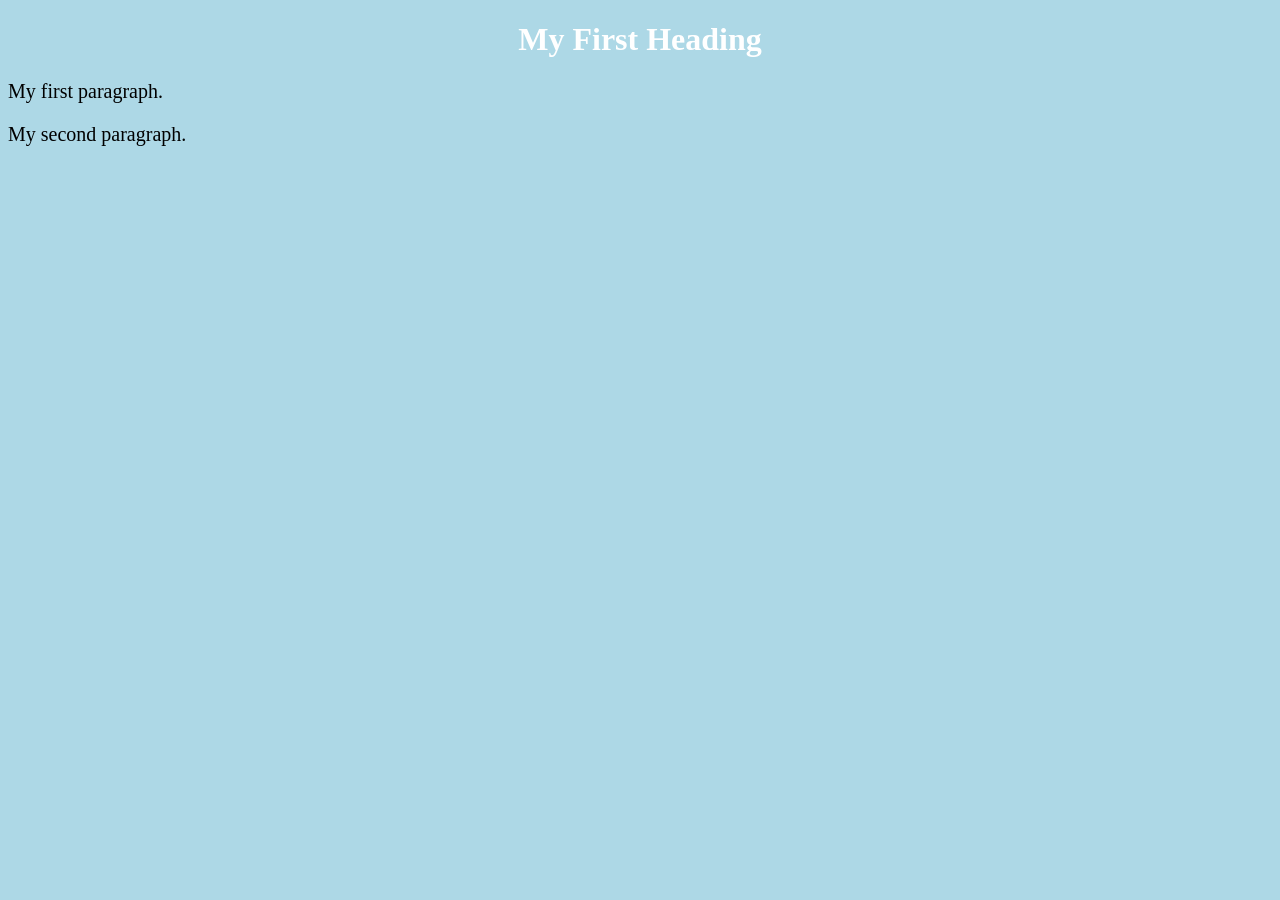
==== page1.html @ 0085a4c2 "add css styles" ====
<!DOCTYPE html>
<html>
        <head>
                <title>Page Title</title>

                <style>
                        body {
                          background-color: lightblue;
                        }

                        h1 {
                          color: white;
                          text-align: center;
                        }

                        p {
                          font-family: verdana;
                          font-size: 20px;
                        }
                </style>
        </head>
<body>
        <h1>My First Heading</h1>
        <p>My first paragraph.</p>
        <p>My second paragraph.</p>
</body>
</html>
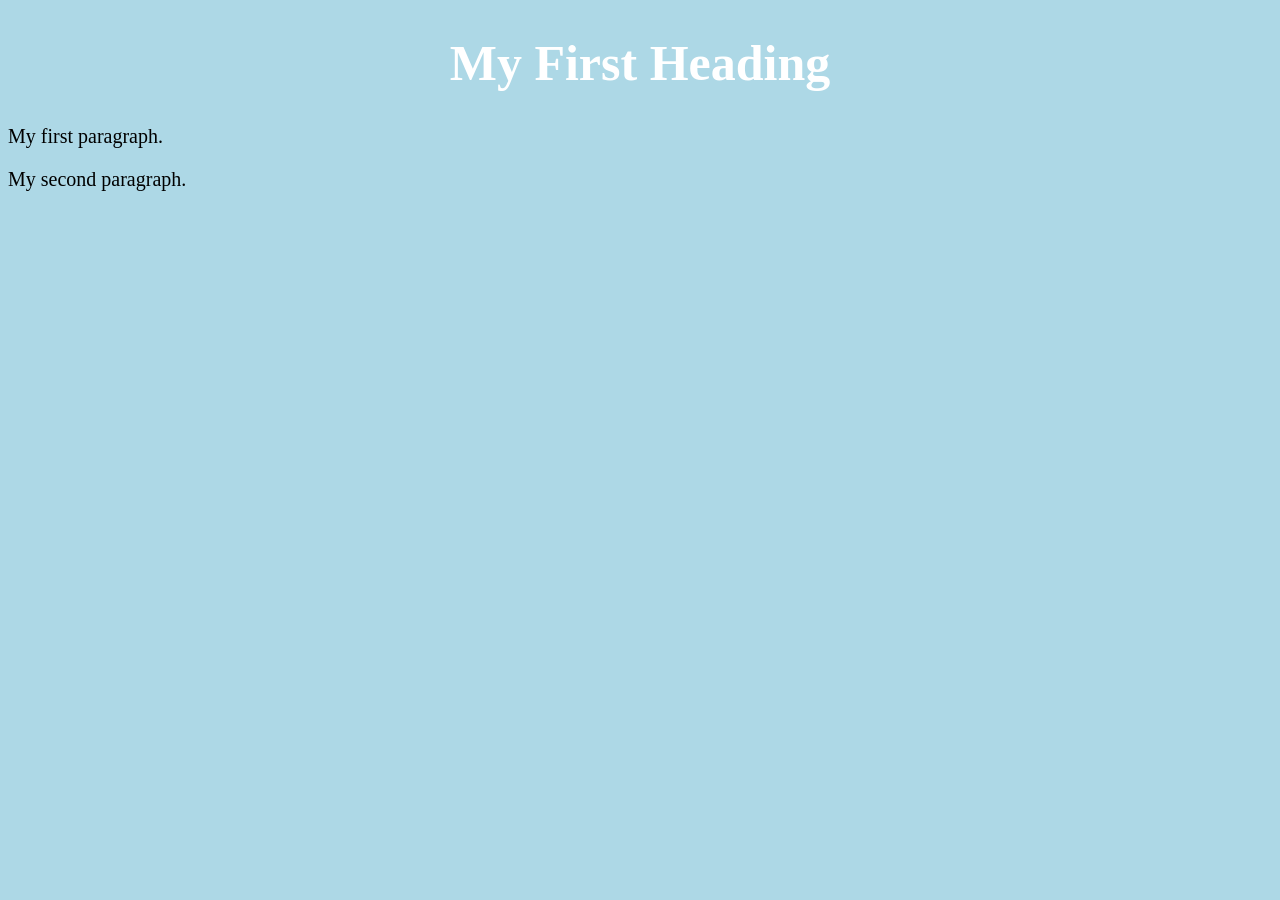
==== commit 6ec010bc: "add some new features" ====
--- a/page1.html
+++ b/page1.html
@@ -1,23 +1,8 @@
 <!DOCTYPE html>
 <html>
         <head>
-                <title>Page Title</title>
-
-                <style>
-                        body {
-                          background-color: lightblue;
-                        }
-
-                        h1 {
-                          color: white;
-                          text-align: center;
-                        }
-
-                        p {
-                          font-family: verdana;
-                          font-size: 20px;
-                        }
-                </style>
+                <title>Page 1 (Index page)</title>
+                <link rel="stylesheet" href="styles.css">
         </head>
 <body>
         <h1>My First Heading</h1>
--- a/styles.css
+++ b/styles.css
@@ -0,0 +1,20 @@
+body {
+	background-color: lightblue;
+}
+
+h1 {
+	color: white;
+	text-align: center;
+}
+
+p {
+	font-family: verdana;
+	font-size: 20px;
+}
+h1 {
+    font-size: 50px;
+}
+
+h3 {
+    font-size: 22px;
+}
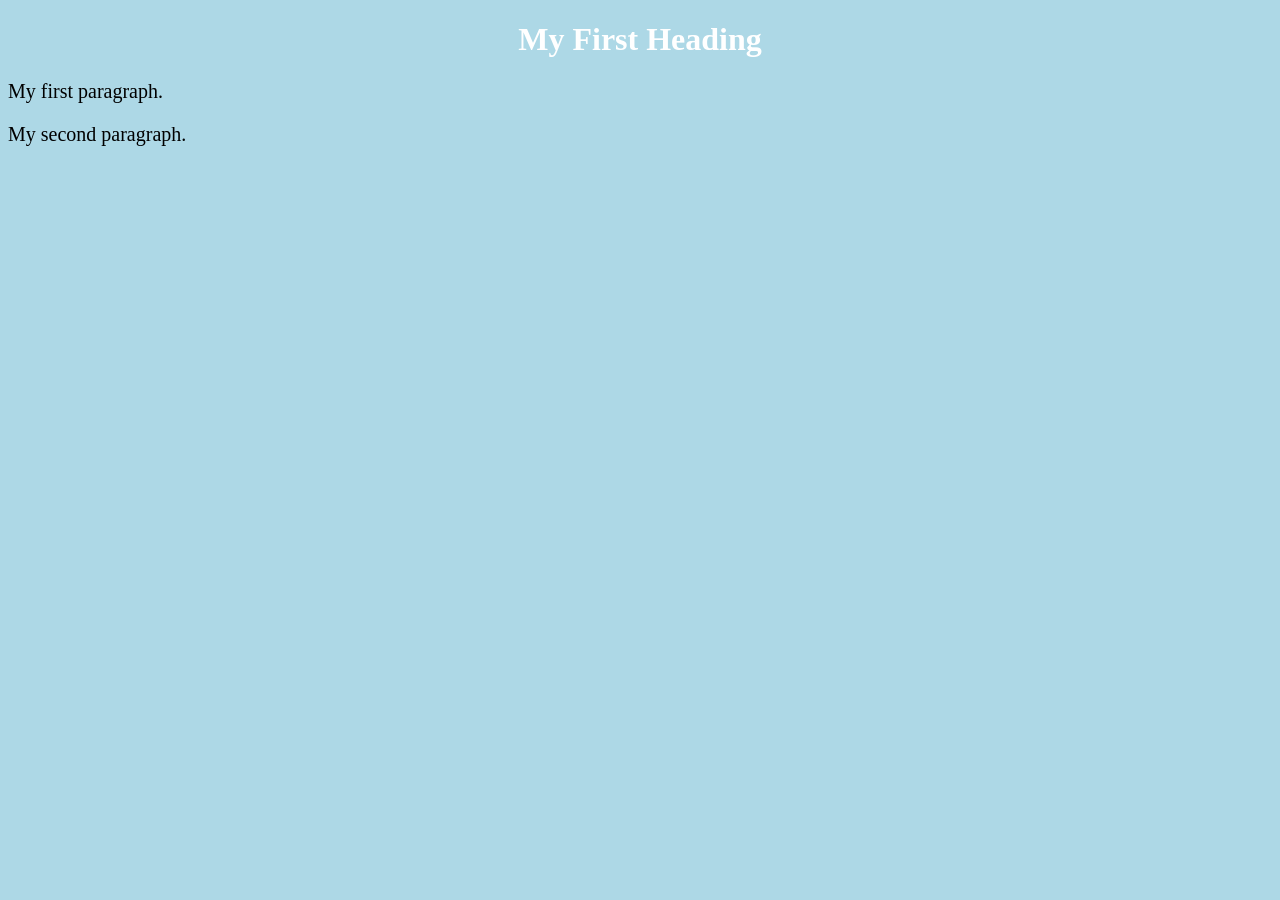
==== commit 92443e60: "Revert "add some new features" This reverts commit 6ec010bcee972153ab50b7e087dcd516e3cf8be4." ====
--- a/page1.html
+++ b/page1.html
@@ -1,7 +1,7 @@
 <!DOCTYPE html>
 <html>
         <head>
-                <title>Page 1 (Index page)</title>
+                <title>Page Title</title>
                 <link rel="stylesheet" href="styles.css">
         </head>
 <body>
--- a/styles.css
+++ b/styles.css
@@ -11,10 +11,3 @@
 	font-family: verdana;
 	font-size: 20px;
 }
-h1 {
-    font-size: 50px;
-}
-
-h3 {
-    font-size: 22px;
-}
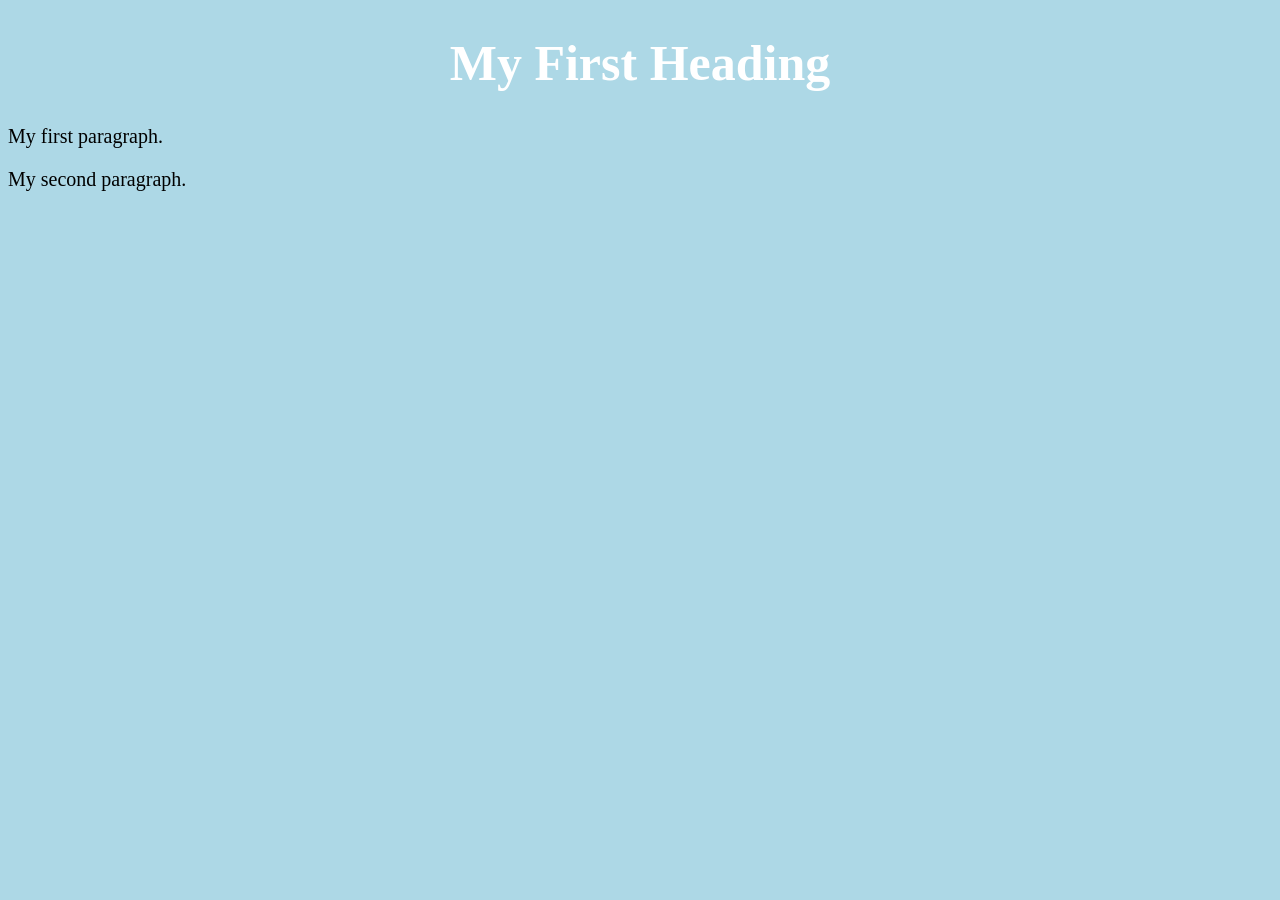
==== commit dccc6bc3: "Reapply "add some new features" This reverts commit 92443e6074611d1ee48ae27456455ab5bf0e877f." ====
--- a/page1.html
+++ b/page1.html
@@ -1,7 +1,7 @@
 <!DOCTYPE html>
 <html>
         <head>
-                <title>Page Title</title>
+                <title>Page 1 (Index page)</title>
                 <link rel="stylesheet" href="styles.css">
         </head>
 <body>
--- a/styles.css
+++ b/styles.css
@@ -11,3 +11,10 @@
 	font-family: verdana;
 	font-size: 20px;
 }
+h1 {
+    font-size: 50px;
+}
+
+h3 {
+    font-size: 22px;
+}
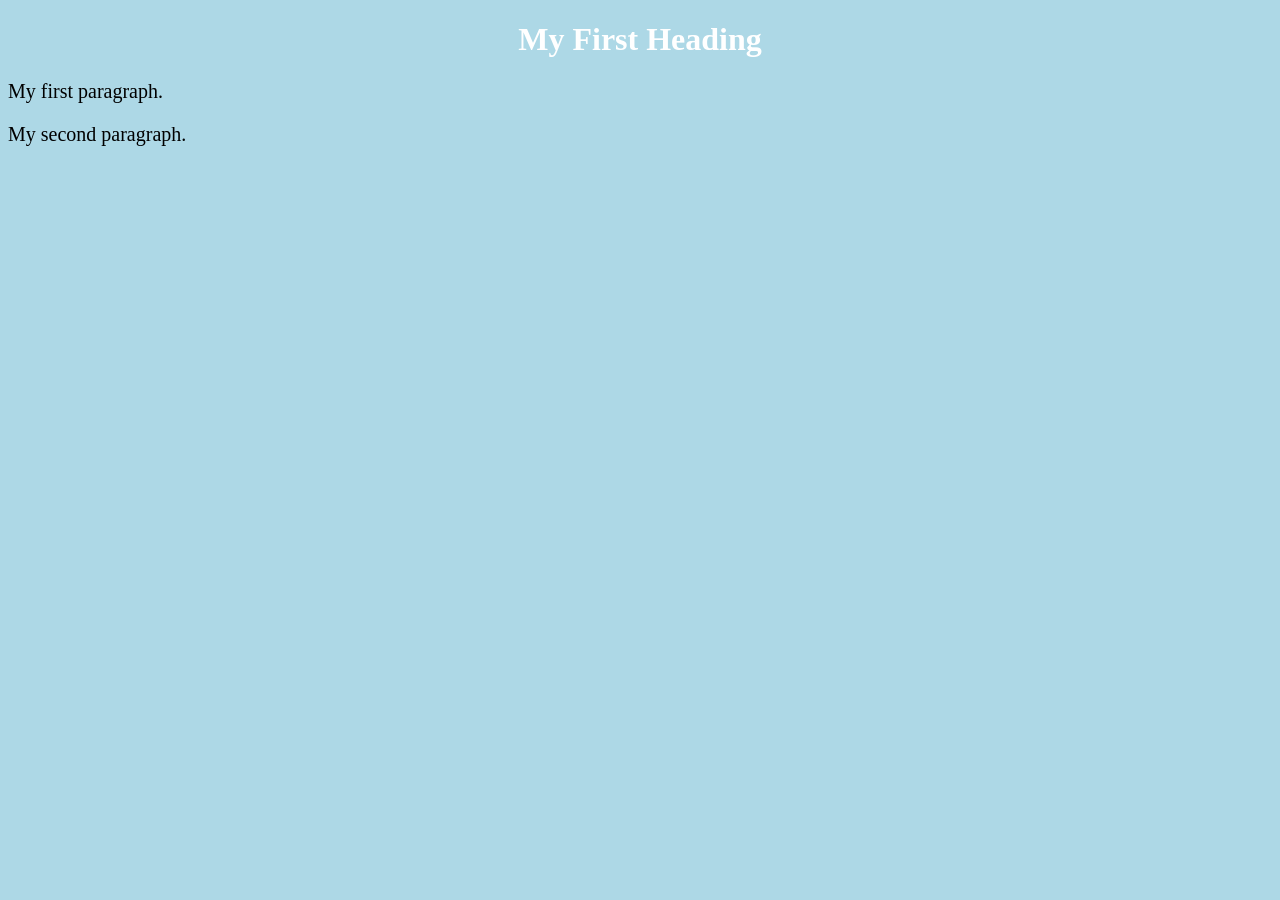
==== commit bea630b9: "Revert "Reapply "add some new features"" This reverts commit dccc6bc32ed427fc8a709ccb059d689f2c7083b" ====
--- a/page1.html
+++ b/page1.html
@@ -1,7 +1,7 @@
 <!DOCTYPE html>
 <html>
         <head>
-                <title>Page 1 (Index page)</title>
+                <title>Page Title</title>
                 <link rel="stylesheet" href="styles.css">
         </head>
 <body>
--- a/styles.css
+++ b/styles.css
@@ -11,10 +11,3 @@
 	font-family: verdana;
 	font-size: 20px;
 }
-h1 {
-    font-size: 50px;
-}
-
-h3 {
-    font-size: 22px;
-}
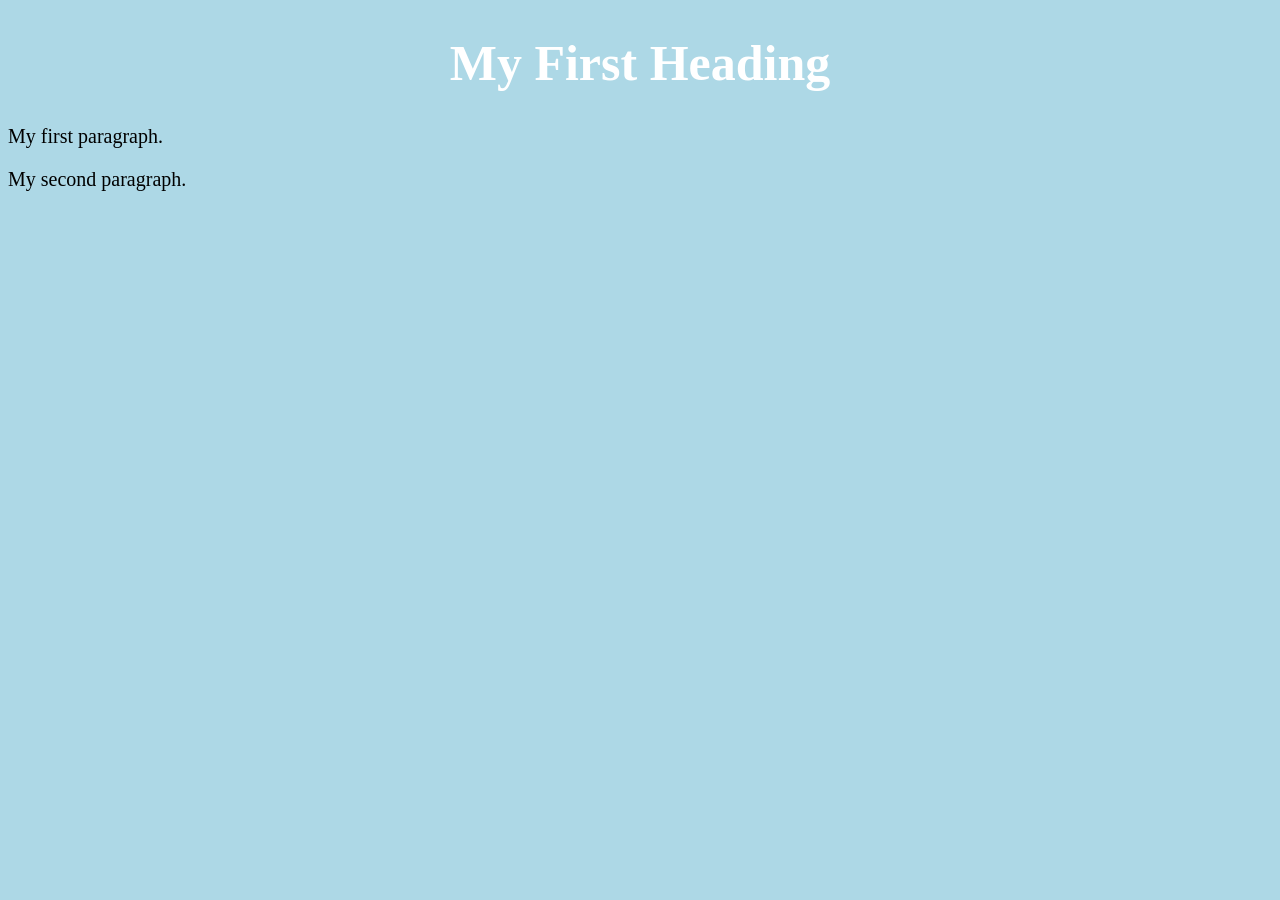
==== commit c311ec2c: "Reapply "add some new features" This reverts commit 92443e6074611d1ee48ae27456455ab5bf0e877f." ====
--- a/page1.html
+++ b/page1.html
@@ -1,7 +1,7 @@
 <!DOCTYPE html>
 <html>
         <head>
-                <title>Page Title</title>
+                <title>Page 1 (Index page)</title>
                 <link rel="stylesheet" href="styles.css">
         </head>
 <body>
--- a/styles.css
+++ b/styles.css
@@ -11,3 +11,10 @@
 	font-family: verdana;
 	font-size: 20px;
 }
+h1 {
+    font-size: 50px;
+}
+
+h3 {
+    font-size: 22px;
+}
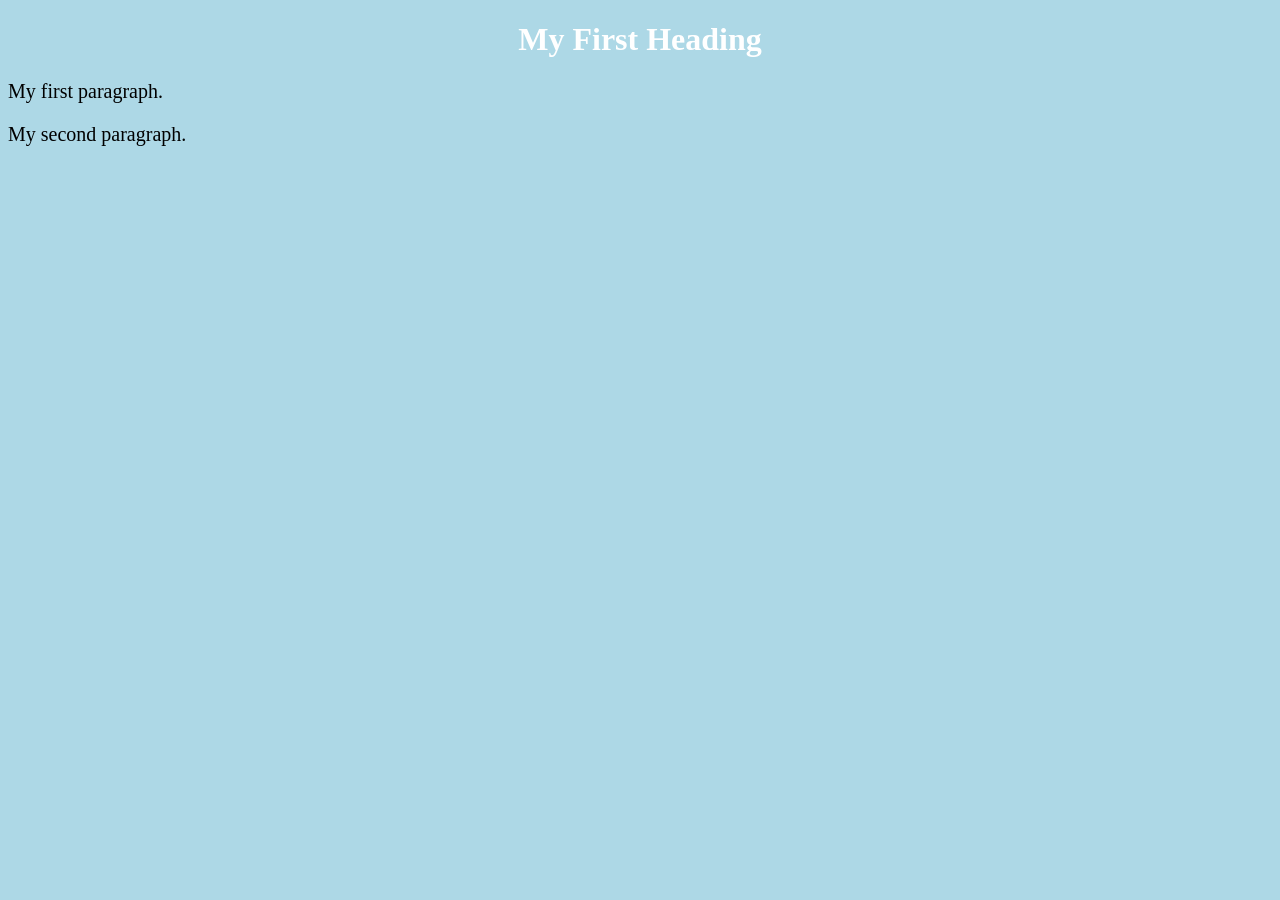
==== commit 1ec2da15: "Revert "add some new features" This reverts commit 6ec010bcee972153ab50b7e087dcd516e3cf8be4." ====
--- a/page1.html
+++ b/page1.html
@@ -1,7 +1,7 @@
 <!DOCTYPE html>
 <html>
         <head>
-                <title>Page 1 (Index page)</title>
+                <title>Page Title</title>
                 <link rel="stylesheet" href="styles.css">
         </head>
 <body>
--- a/styles.css
+++ b/styles.css
@@ -11,10 +11,3 @@
 	font-family: verdana;
 	font-size: 20px;
 }
-h1 {
-    font-size: 50px;
-}
-
-h3 {
-    font-size: 22px;
-}
